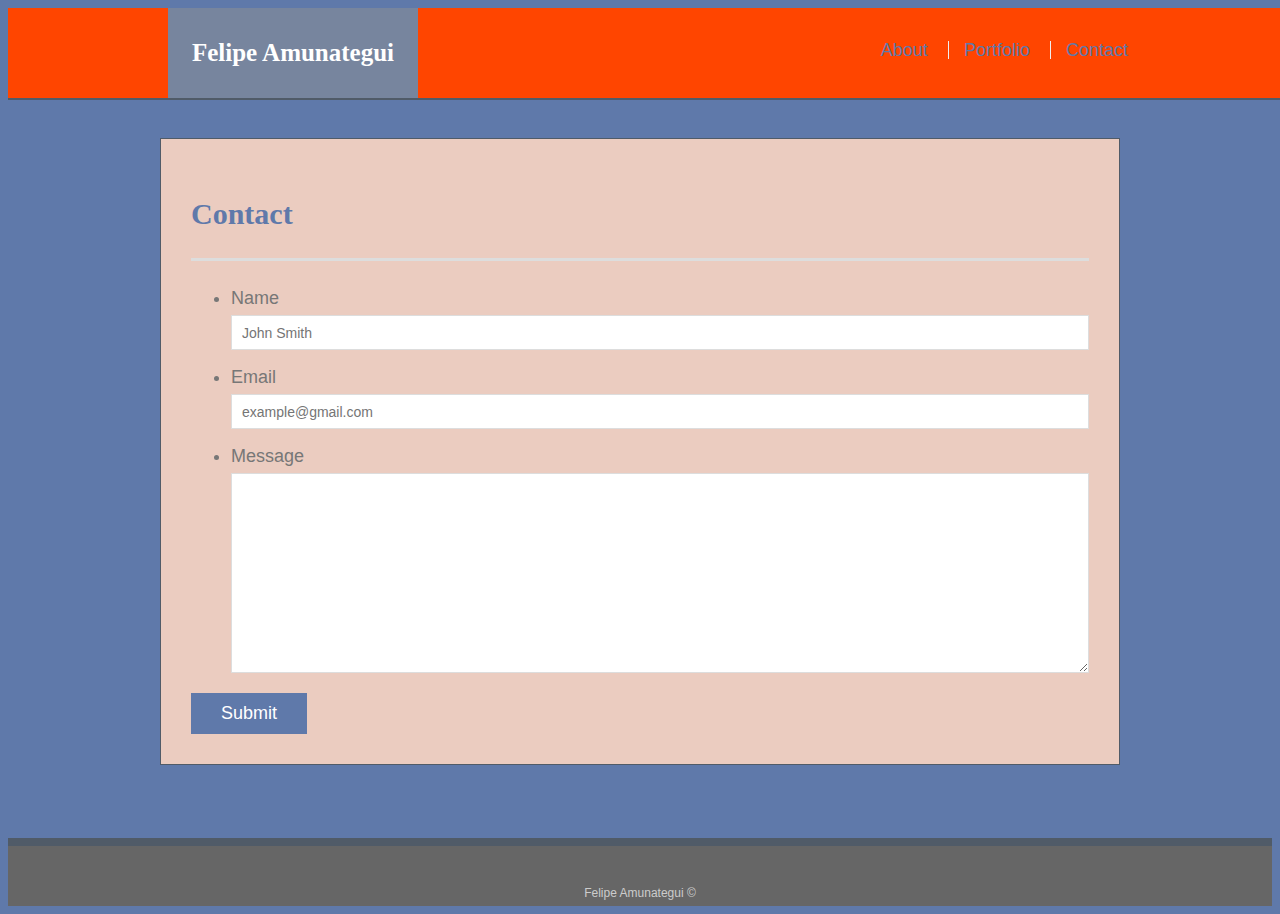
==== contact.html @ 17d9913a "copied from original site" ====
<!doctype html>
<html lang="en-us">

<head>
  <meta charset="UTF-8">
  <title>Contact | Felipe Amunategui</title>
  <link rel="stylesheet" type="text/css" href="assets/css/style.css">
</head>

<body>

  <header id="masthead">
    <div class="container">
      <a href="index.html" id="logo">Felipe Amunategui</a>
      <nav>
        <a href="index.html">About</a>
        <a href="portfolio.html">Portfolio</a>
        <a href="contact.html">Contact</a>
      </nav>
    </div>
  </header>

  <div id="main-container" class="container">
    <section class="main-section">
      <h1>Contact</h1>

      <form id="contact-form">
        <ul>
          <li>
            <label for="name">Name</label>
            <input type="text" id="name" name="name" placeholder="John Smith" required="required">
          </li>
          <li>
            <label for="email">Email</label>
            <input type="email" id="email" name="email" placeholder="example@gmail.com" required="required">
          </li>
          <li>
            <label for="message">Message</label>
            <textarea id="message" name="message" required="required"></textarea>
          </li>
        </ul>
        <input type="submit">
      </form>

    </section>

  </div>

  <footer>
    <div class="container">
      Felipe Amunategui &copy; 
    </div>
  </footer>
</body>

</html>
---- assets/css/style.css ----
body {
  font-family: Arial, "Helvetica Neue", Helvetica, sans-serif;
  font-size: 18px;
  line-height: 34px;
  color: #777777;
  background-color: #5f79aa;
}

* {
  box-sizing: border-box;
}

/* general */

.container {
  width: 100%;
  max-width: 960px;
  margin: 0 auto;
  clear: both;
}

h1,
h2,
h3,
p {
  margin-bottom: 20px;
}

p:last-child {
  margin-bottom: 0;
}

h1,
h2,
h3 {
  font-family: Georgia, Times, "Times New Roman", serif;
  font-weight: 700;
  color: #5f79aa;
}

h1 {
  padding-bottom: 20px;
  font-size: 30px;
  line-height: 49px;
  border-bottom: 3px solid #dddddd;
}

h2,
h3 {
  font-size: 22px;
}

/* header */

#masthead {
  position: fixed;
  z-index: 99;
  width: 100%;
  margin: 0 0 30px;
  overflow: auto;
  color: #ffffff;
  background: orangered;
  border-bottom: 2px solid #505b68;
}

#logo {
  float: left;
  width: 250px;
  height: 90px;
  font-family: Georgia, Times, "Times New Roman", serif;
  font-size: 25px;
  font-weight: 700;
  line-height: 90px;
  color: #ffffff;
  text-align: center;
  text-decoration: none;
  background: #77859e;
}

nav {
  float: right;
  margin-top: 25px;
}

nav a {
  display: inline-block;
  padding-left: 15px;
  margin-left: 15px;
  line-height: 18px;
  color: #5f79aa;
  text-decoration: none;
  border-left: 1px solid #efefef;
}

nav a:first-child {
  border-left: 0 none;
}

/* footer */

footer {
  padding: 30px 0;
  clear: both;
  font-size: 12px;
  color: #ffffff;
  color: #cccccc;
  text-align: center;
  background: #666666;
  border-top: 8px solid #505b68;
  height: 50px;
}

h3, h2 {
  padding-bottom: 20px;
  margin-bottom: 15px;
  line-height: 22px;
  border-bottom: 2px solid #505b68;
}

/* main */

#main-container {
  padding-top: 130px;
  min-height: calc(100vh - 70px);
}

.main-section {
  float: left;
  width: 100%;
  max-width: 960px;
  padding: 30px;
  margin: 0 0 40px;
  background: rgb(235, 204, 192);
  border: 1px solid #505b68;
}

/* portfolio page */

.work {
  position: relative;
  float: left;
  width: 274px;
  margin: 20px 0 25px;
  overflow: auto;
}

.work:nth-child(even) {
  margin-right: 40px;
}

.work img {
  width: 100%;
  border: 0 none;
  opacity: 0.8;
}

.work h3 {
  position: absolute;
  bottom: 20px;
  width: 100%;
  padding: 15px;
  margin-bottom: 0;
  font-weight: 300;
  line-height: 30px;
  color: #ffffff;
  text-align: center;
  background: #5f79aa;
  border-bottom: 0;
}

.auth-image {
  float: left;
  width: 200px;
  height: auto;
  margin-top: 10px;
  margin-right: 25px;
}

/* contact page */

#contact-form ul {
  margin-bottom: 20px;
}

#contact-form li {
  margin-bottom: 10px;
}

label,
input[type=text],
input[type=email],
textarea {
  display: block;
  width: 100%;
}

input[type=text],
input[type=email],
textarea {
  height: 35px;
  padding: 0 10px;
  font-size: 14px;
  border: 1px solid #dddddd;
}

textarea {
  height: 200px;
}

input[type=submit] {
  padding: 10px 30px;
  font-size: 18px;
  color: #ffffff;
  cursor: pointer;
  background: #5f79aa;
  border: 0 none;
}
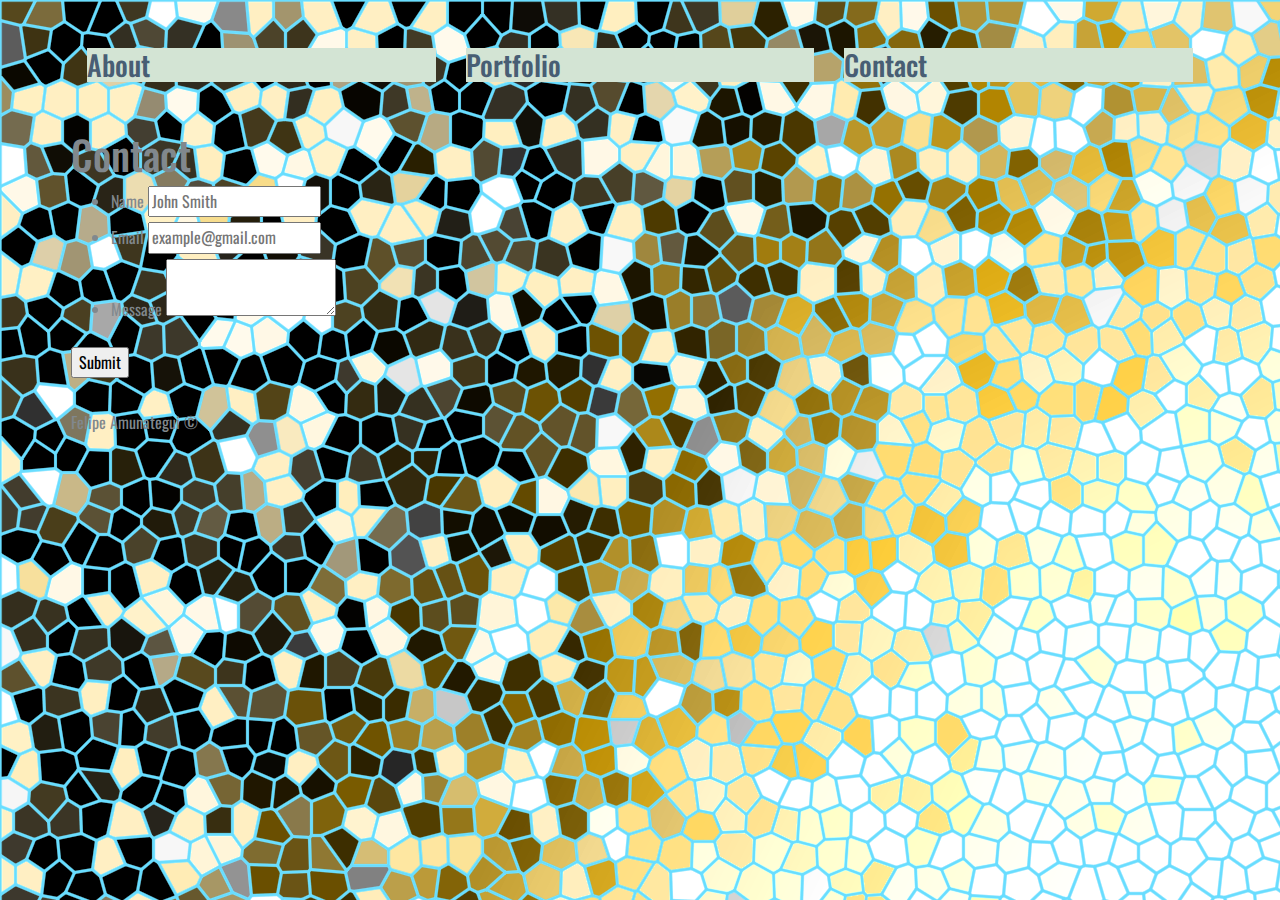
==== commit 47229346: "added several style changes" ====
--- a/contact.html
+++ b/contact.html
@@ -4,21 +4,41 @@
 <head>
   <meta charset="UTF-8">
   <title>Contact | Felipe Amunategui</title>
-  <link rel="stylesheet" type="text/css" href="assets/css/style.css">
+  <link href="https://fonts.googleapis.com/css?family=Montserrat|Oswald|Rubik+Mono+One&display=swap" rel="stylesheet">
+  <link href="https://fonts.googleapis.com/css?family=Barriecito&display=swap" rel="stylesheet">
+
+
+  <link href="https://stackpath.bootstrapcdn.com/bootstrap/4.3.1/css/bootstrap.min.css" rel="stylesheet"
+    integrity="sha384-ggOyR0iXCbMQv3Xipma34MD+dH/1fQ784/j6cY/iJTQUOhcWr7x9JvoRxT2MZw1T" crossorigin="anonymous">
+
+  <link href="https://maxcdn.bootstrapcdn.com/font-awesome/4.7.0/css/font-awesome.min.css" rel="stylesheet"
+    integrity="sha384-wvfXpqpZZVQGK6TAh5PVlGOfQNHSoD2xbE+QkPxCAFlNEevoEH3Sl0sibVcOQVnN" crossorigin="anonymous">
+
+  <link rel="stylesheet" href="https://cdnjs.cloudflare.com/ajax/libs/animate.css/3.5.2/animate.css" />
+  <link rel="stylesheet" type="text/css" href="assets\css\style.css">
+
+
 </head>
 
 <body>
+    <header id="masthead">
+        <section class="main-section">
+            <div class="container">  
+             
+            
+                
+                <nav class ="container">
+                  <div class="row">
+                  <div class="col"><a href="index.html"><h3>About</h3></a></div>
+                <div class="col"><a href="portfolio.html"><h3>Portfolio</h3></a></div>
+                <div class="col"><a href="contact.html"><h3>Contact</h3></a></div>
+                </div>  
+              </nav>
 
-  <header id="masthead">
-    <div class="container">
-      <a href="index.html" id="logo">Felipe Amunategui</a>
-      <nav>
-        <a href="index.html">About</a>
-        <a href="portfolio.html">Portfolio</a>
-        <a href="contact.html">Contact</a>
-      </nav>
-    </div>
-  </header>
+            </div>
+          </section>  
+        
+      </header>
 
   <div id="main-container" class="container">
     <section class="main-section">
